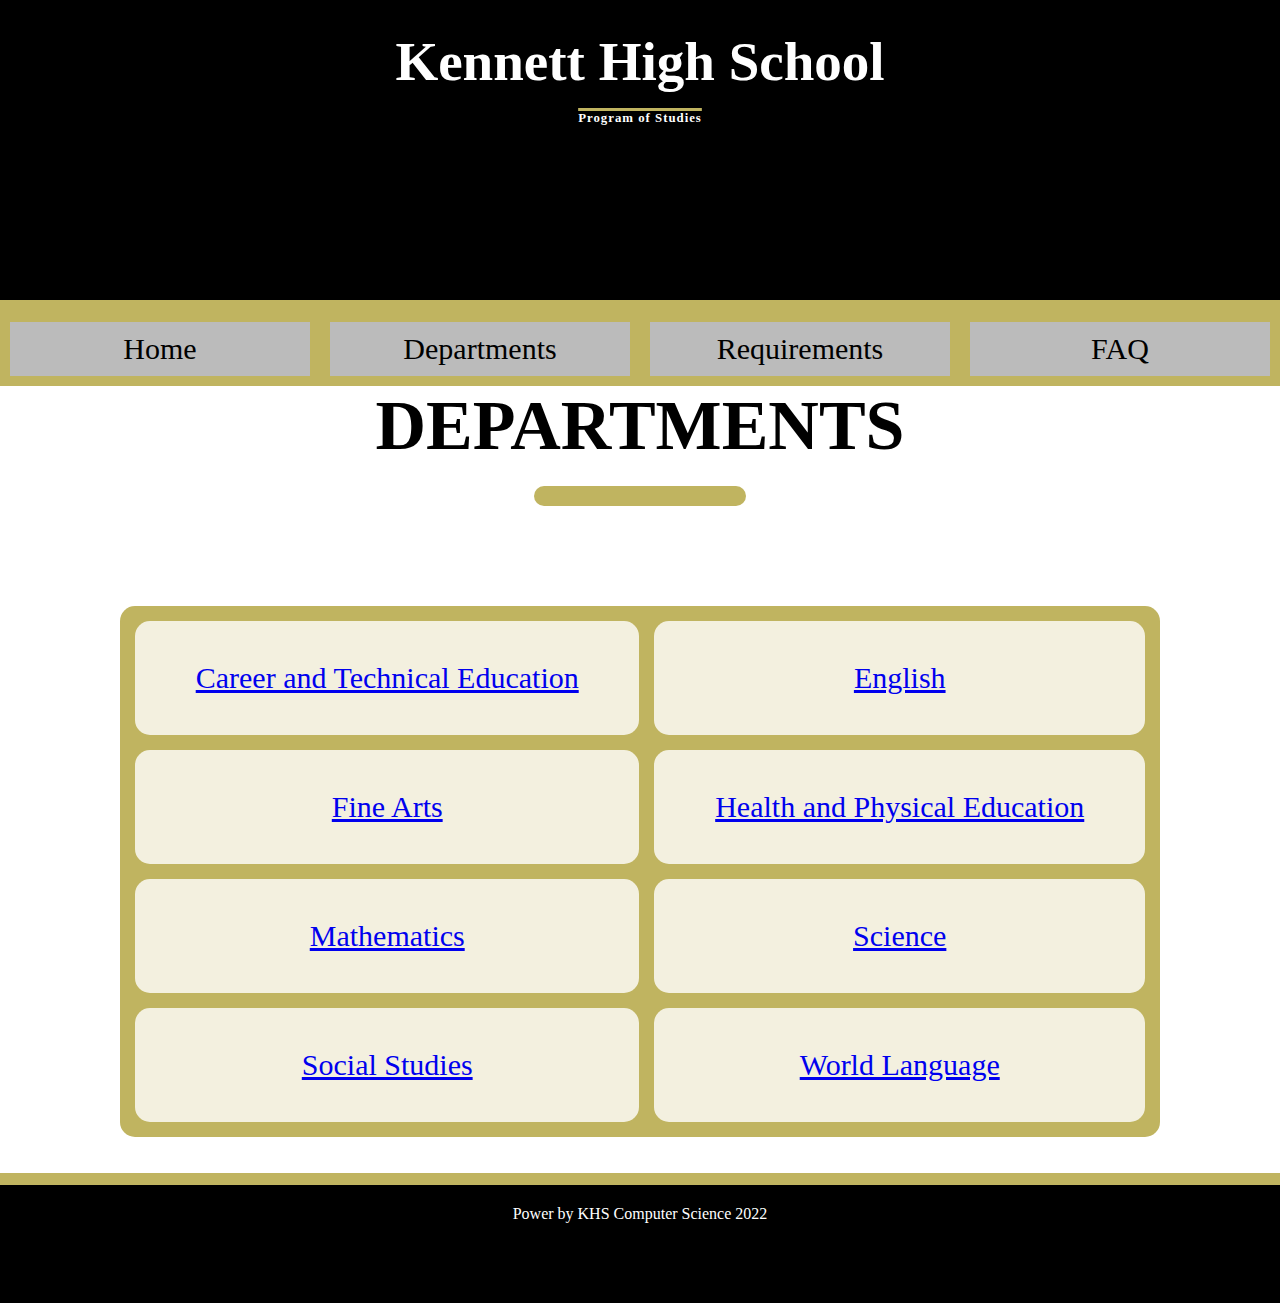
==== src/views/Departments.html @ 9ac4a53d "Finished Department Page" ====
<!DOCTYPE html>
<html lang="en">

<head>
    <meta charset="UTF-8">
    <meta name="viewport" content="width=device-width, initial-scale=1.0">
    <meta http-equiv="X-UA-Compatible" content="ie=edge">
    <title>Departments</title>
    <link rel="stylesheet" href="../style/department.css">
    <link rel="shortcut icon" type="image/x-icon" href="../images/favicon.ico">

</head>

<body>

    <div class="banner">
        <div class="banner-text">
            <h1 style="font-size:4.3vw;">Kennett High School</h1>
            <br>
            <h2 class="over" style="font-size:1vw;">Program of Studies</h2>
        </div>
    </div>

    <div class="nav">
        <a href="../../index.html" class="navbutton">Home</a>

        <a href="../views/Departments.html" class="navbutton">Departments</a>

        <a href="../views/Requirements.html" class="navbutton">Requirements</a>

        <a href="" class="navbutton">FAQ</a>
    </div>

    <div>
        <h1>DEPARTMENTS</h1>
    </div>

    <div id="line">
        <p></p>
    </div>

    <div class="grid-container">
        <a href="https://www.khsmwv.com" target="_blank" class="grid-item">
           Career and Technical Education
        </a>

        <a href="https://www.khsmwv.com" target="_blank" class="grid-item">
            English
        </a>

        <a href="https://www.khsmwv.com" target="_blank" class="grid-item">
            Fine Arts
        </a>

        <a href="https://www.khsmwv.com" target="_blank" class="grid-item">
            Health and Physical Education
        </a>

        <a href="https://www.khsmwv.com" target="_blank" class="grid-item">
            Mathematics
        </a>

        <a href="https://www.khsmwv.com" target="_blank" class="grid-item">
            Science
        </a>

        <a href="https://www.khsmwv.com" target="_blank" class="grid-item">
            Social Studies
        </a>

        <a href="https://www.khsmwv.com" target="_blank" class="grid-item">
            World Language
        </a>

    </div>

    <br><br>

    <div id="footer">
        <footer>
            <p>Power by KHS Computer Science 2022</p>
        </footer>
    </div>

</body>

</html>
---- src/style/department.css ----
@font-face {
    font-family: 'Nevis';
    src: url('Nevis\ Bold.ttf') format('truetype');
}

* {
    font-family: Nevis;
    margin: 0;
    padding: 0;
}


/*****************
    - Banner -
*****************/

.banner {
    background-color: black;
    height: 400px;
    border-bottom: 12px solid #c0b460;
}

@media only screen and (min-width: 600px) {
    .banner {
        height: 200px;
    }
}

@media only screen and (min-width: 768px) {
    .banner {
        height: 300px;
    }
}

@media only screen and (max-width: 1260px) {
    .banner {
        height: 400px;
    }
}

.banner-text {
    text-align: center;
    padding: 30px;
    color: white;
}

.over {
    text-decoration: overline;
    text-decoration-color: #c0b460;
    text-decoration-thickness: 3px;
    letter-spacing: 1px;
    font-size: larger;
}

@media screen and (max-width: 600px) {
    p.text {
        font-size: 30px;
    }
}

@media screen and (min-width: 700px) {
    p.text {
        font-size: 25px;
    }
}

@media screen and (max-width: 699px) {
    p.text {
        font-size: 16px;
    }
}


/****************
    - Nav -
****************/

.nav {
    display: flex;
    flex-direction: row;
    justify-content: center;
}

.navbutton {
    display: flex;
    text-decoration: none;
    background-color: #BBBBBB;
    color: #000000;
    padding: 10px;
    font-size: 100%;
    border: 10px solid #C0B460;
    width: 25%;
    justify-content: center;
}

.navbutton:hover {
    background-color: black;
    color: #C0B460;
    border: 10px dotted #C0B460;
}

.navbutton:active {
    color: #ffffff;
    background-color: #A09857;
}

@media (min-device-width: 375px) {
    .navbutton {
        font-size: 30px;
    }
}


/****************
    - Body -
****************/

h1 {
    text-align: center;
    font-size: 70px;
    margin-bottom: 0px;
}

#line {
    background-color: #c0b460;
    border-radius: 15px;
    margin: auto;
    width: 15%;
    padding: 10px;
    margin-top: 20px;
    margin-bottom: 100px;
}

.grid-container {
    display: grid;
    gap: 15px 15px;
    grid-template-columns: auto auto;
    background-color: #c0b460;
    padding: 15px;
    margin-left: 120px;
    margin-right: 120px;
    border-radius: 15px;
}

.grid-item {
    background-color: rgba(255, 255, 255, 0.8);
    /* border: 1px solid rgba(0, 0, 0, 0.8); */
    border-radius: 15px;
    padding: 40px;
    font-size: 30px;
    text-align: center;
}

.grid-item:hover {
    background-color: #ffffff;
}

a:visited {
    color: #000000;
}


/******************
    - Footer -
******************/

#footer {
    text-align: center;
    color: white;
    background-color: black;
    padding-top: 20px;
    padding-bottom: 80px;
    border-top: #c0b460 solid 12px;
}

#linkContent {
    display: flex;
    flex-direction: row;
    justify-content: space-around;
    margin: 20px;
}

#linkContent p {
    text-align: center;
}
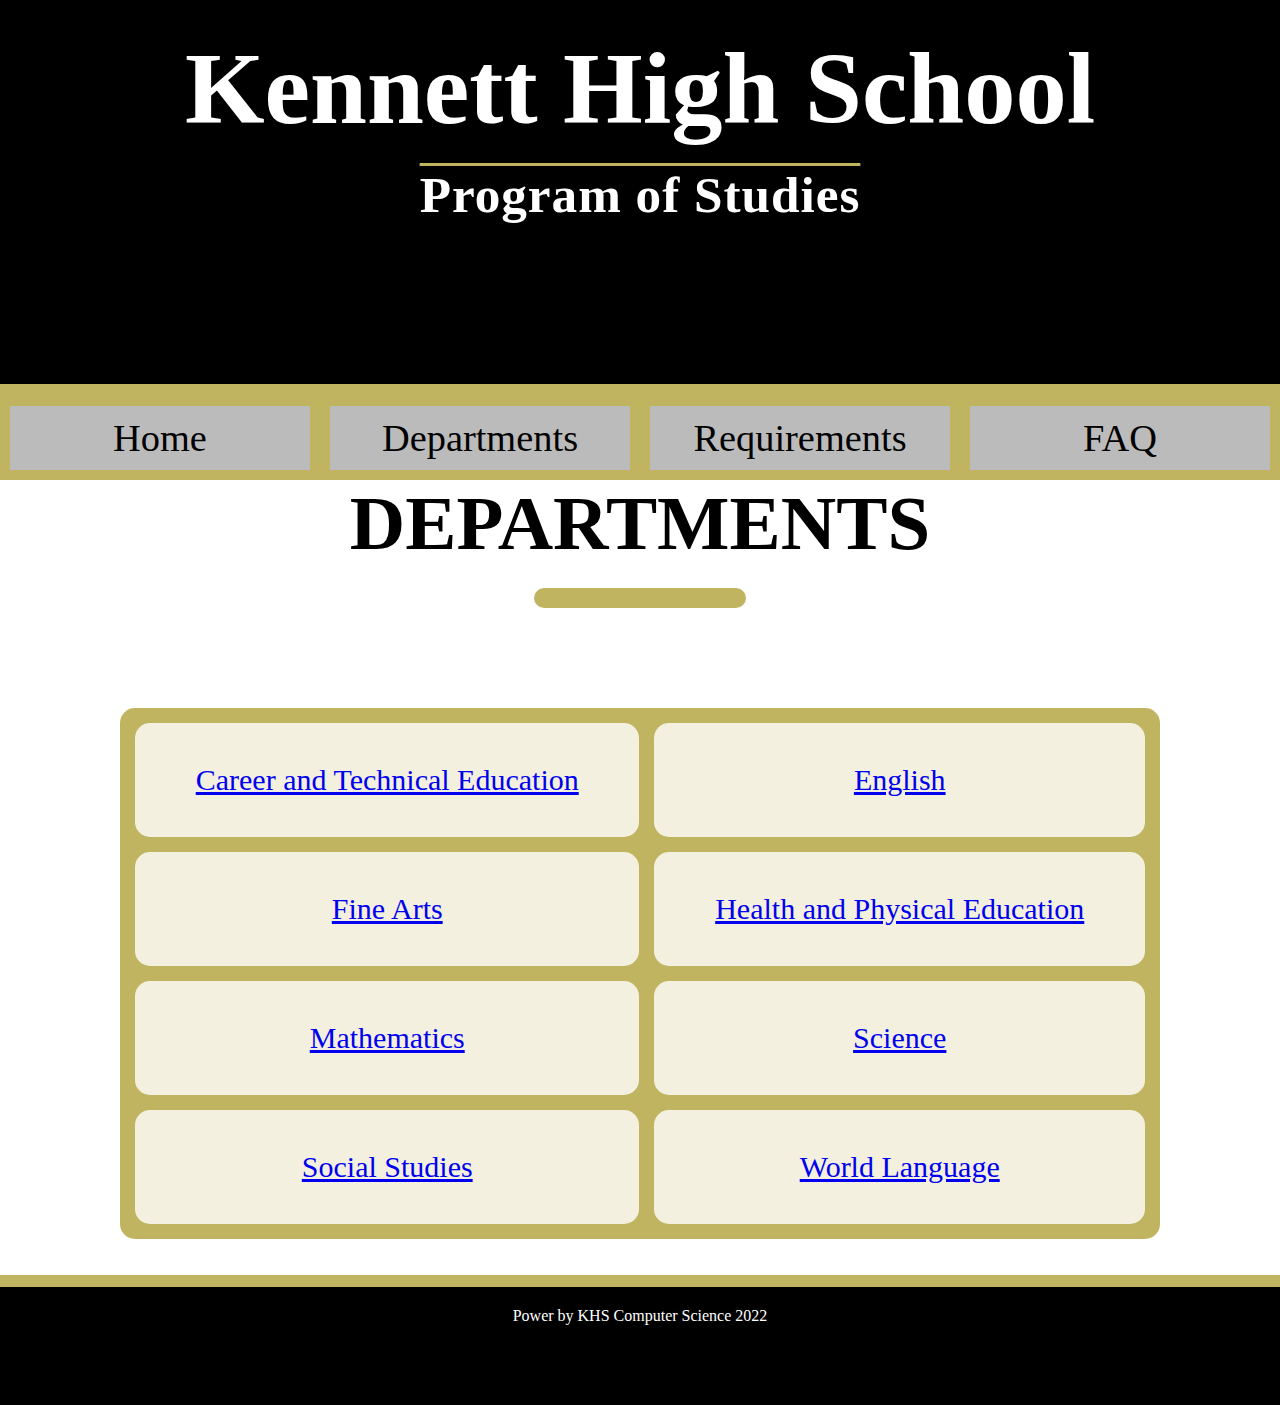
==== commit fa44df81: "Updated some of the responsiveness" ====
--- a/src/views/Departments.html
+++ b/src/views/Departments.html
@@ -15,9 +15,9 @@
 
     <div class="banner">
         <div class="banner-text">
-            <h1 style="font-size:4.3vw;">Kennett High School</h1>
+            <h1 class="big">Kennett High School</h1>
             <br>
-            <h2 class="over" style="font-size:1vw;">Program of Studies</h2>
+            <h2 class="over">Program of Studies</h2>
         </div>
     </div>
 
--- a/src/style/department.css
+++ b/src/style/department.css
@@ -14,28 +14,14 @@
     - Banner -
 *****************/
 
+.big {
+    font-size: 8vw;
+}
+
 .banner {
     background-color: black;
-    height: 400px;
+    height: 30vw;
     border-bottom: 12px solid #c0b460;
-}
-
-@media only screen and (min-width: 600px) {
-    .banner {
-        height: 200px;
-    }
-}
-
-@media only screen and (min-width: 768px) {
-    .banner {
-        height: 300px;
-    }
-}
-
-@media only screen and (max-width: 1260px) {
-    .banner {
-        height: 400px;
-    }
 }
 
 .banner-text {
@@ -49,25 +35,7 @@
     text-decoration-color: #c0b460;
     text-decoration-thickness: 3px;
     letter-spacing: 1px;
-    font-size: larger;
-}
-
-@media screen and (max-width: 600px) {
-    p.text {
-        font-size: 30px;
-    }
-}
-
-@media screen and (min-width: 700px) {
-    p.text {
-        font-size: 25px;
-    }
-}
-
-@media screen and (max-width: 699px) {
-    p.text {
-        font-size: 16px;
-    }
+    font-size: 4vw;
 }
 
 
@@ -87,7 +55,7 @@
     background-color: #BBBBBB;
     color: #000000;
     padding: 10px;
-    font-size: 100%;
+    font-size: 3vw;
     border: 10px solid #C0B460;
     width: 25%;
     justify-content: center;
@@ -104,12 +72,6 @@
     background-color: #A09857;
 }
 
-@media (min-device-width: 375px) {
-    .navbutton {
-        font-size: 30px;
-    }
-}
-
 
 /****************
     - Body -
@@ -117,7 +79,7 @@
 
 h1 {
     text-align: center;
-    font-size: 70px;
+    font-size: 6vw;
     margin-bottom: 0px;
 }
 
